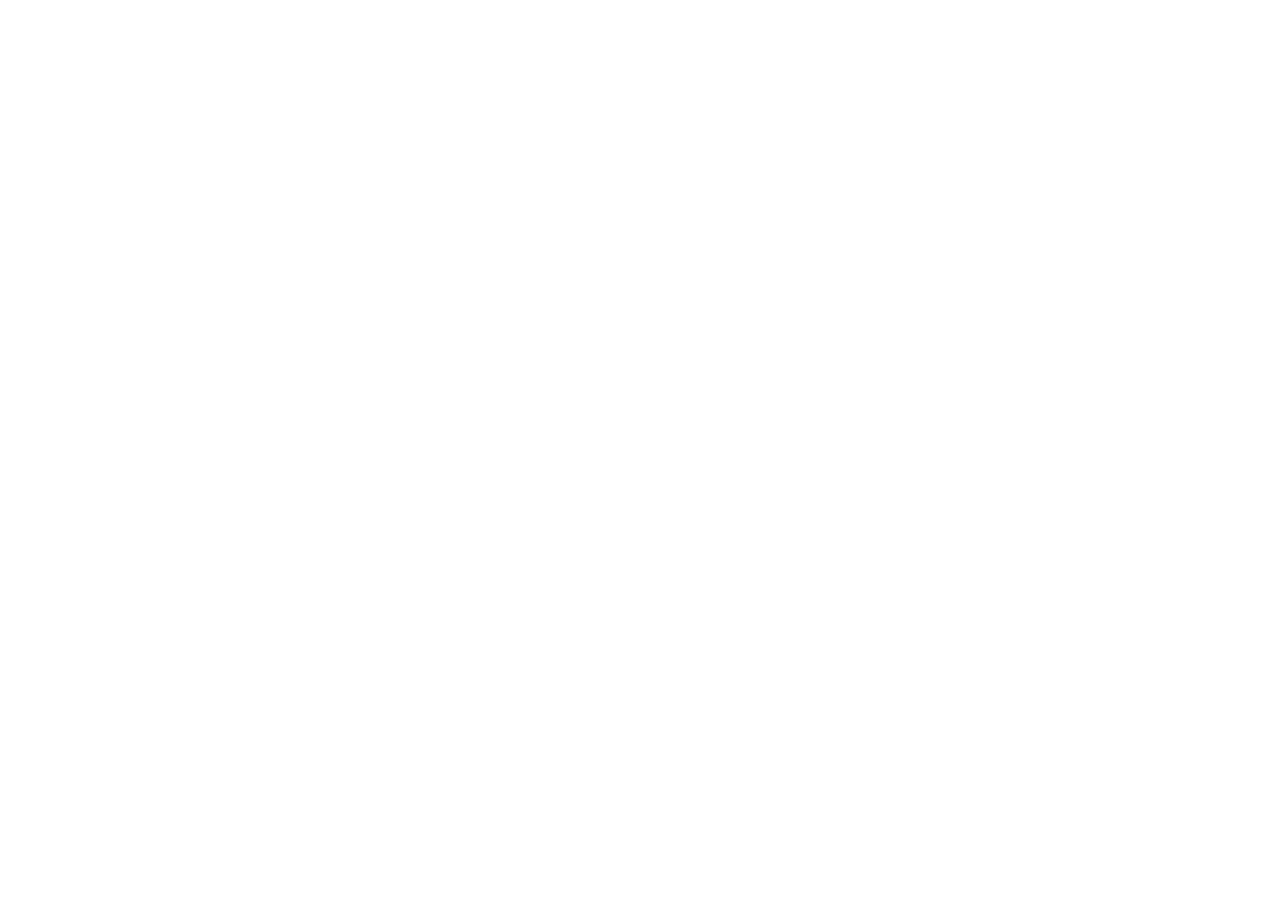
==== Sitio_IvanArias/index.html @ 8deb0905 "Prueba de ejemplo" ====
<!DOCTYPE html>
<html lang="en">
<head>
    <meta charset="UTF-8">
    <meta http-equiv="X-UA-Compatible" content="IE=edge">
    <meta name="viewport" content="width=device-width, initial-scale=1.0">
    <link rel="stylesheet" type="text/css" href="Sitio_IvanArias\Assets\index.css">
    <title>Blog</title>
</head>
<body>
    <div class="Principal">

    </div>
    
</body>
</html>
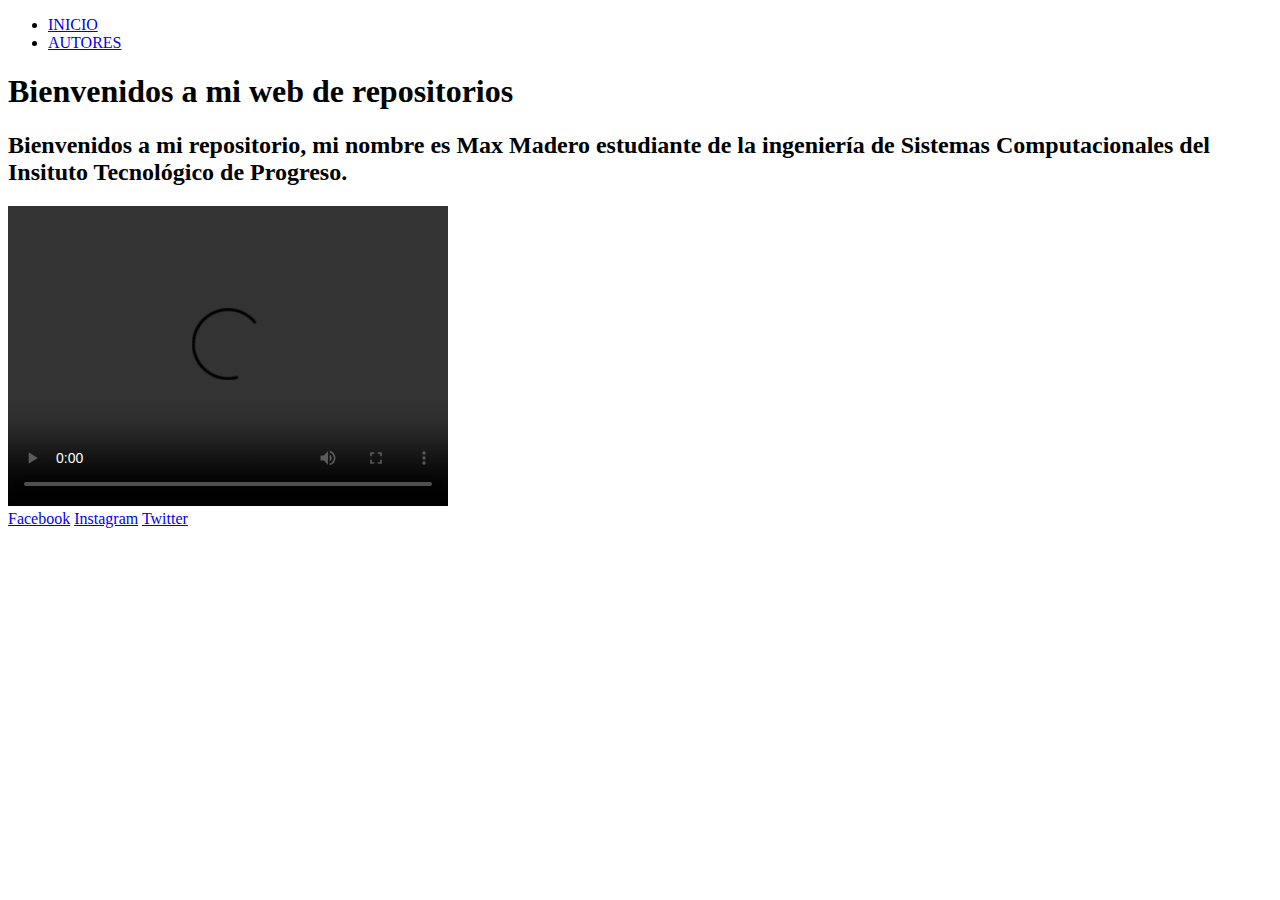
==== commit 9699ee03: "s" ====
--- a/Sitio_IvanArias/index.html
+++ b/Sitio_IvanArias/index.html
@@ -1,16 +1,35 @@
 <!DOCTYPE html>
 <html lang="en">
+
 <head>
     <meta charset="UTF-8">
     <meta http-equiv="X-UA-Compatible" content="IE=edge">
     <meta name="viewport" content="width=device-width, initial-scale=1.0">
-    <link rel="stylesheet" type="text/css" href="Sitio_IvanArias\Assets\index.css">
-    <title>Blog</title>
+    <link rel="stylesheet" href="./assets/index.css">
+    <title>Inicio</title>
 </head>
+
 <body>
-    <div class="Principal">
+    <div class="general">
+        <ul>
+            <li class="active"><a href="index.html" class="repositorio">INICIO</a></li>
+            <li><a href="INICIO.html">AUTORES</a></li>
+        </ul>
+        <div class="content">
+            <h1>Bienvenidos a mi web de repositorios</h1>
+            <h2>Bienvenidos a mi repositorio, mi nombre es 
+                Max Madero estudiante de la
+                ingeniería de Sistemas Computacionales del
+                Insituto Tecnológico de Progreso.
+            </h2>
+        </div>
+        <video src="./src/assets/multimedia/ISIC.mp4" width="440" height="300" controls></video>
+        <div class="redes">
+            <a href="https://facebook.com" class="links">Facebook</a>
+            <a href="https://www.instagram.com/" class="links">Instagram</a>
+            <a href="https://twitter.com/" class="links">Twitter</a>
+        </div>
+    </div>
+</body>
 
-    </div>
-    
-</body>
 </html>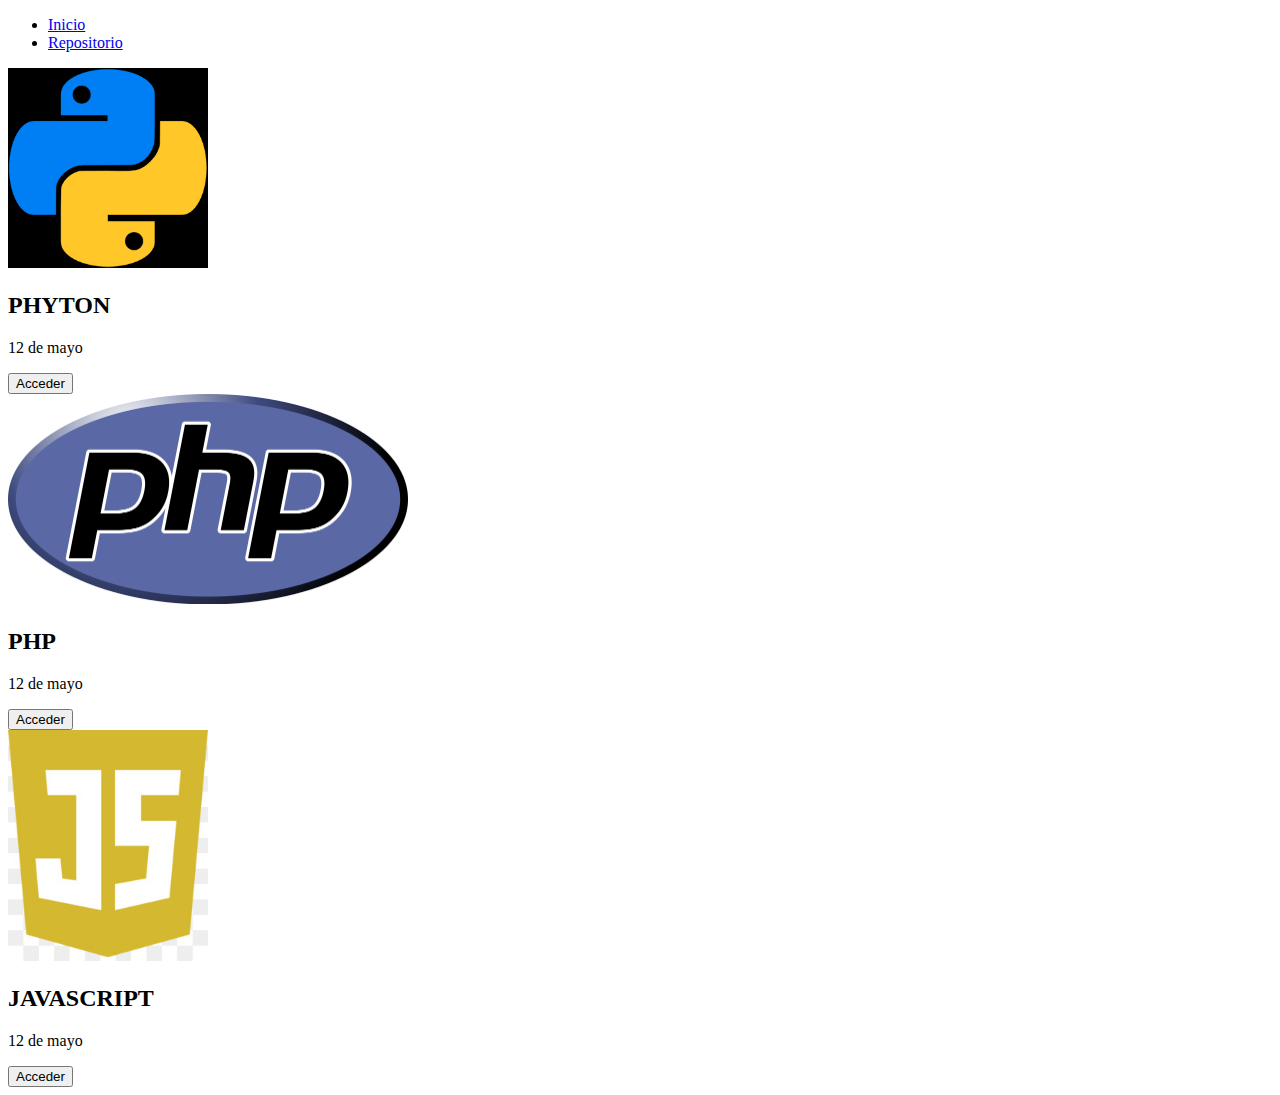
==== commit 27738bb2: "max" ====
--- a/Sitio_IvanArias/index.html
+++ b/Sitio_IvanArias/index.html
@@ -10,26 +10,34 @@
 </head>
 
 <body>
-    <div class="general">
+    <div class="fondo">
+        <div class="cuerpo">
+            <div class="general">
         <ul>
-            <li class="active"><a href="index.html" class="repositorio">INICIO</a></li>
-            <li><a href="INICIO.html">AUTORES</a></li>
+            <li class="active"><a href="index.html" class="repositorio">Inicio</a></li>
+            <li><a href="repositorio.html">Repositorio</a></li>
         </ul>
         <div class="content">
-            <h1>Bienvenidos a mi web de repositorios</h1>
-            <h2>Bienvenidos a mi repositorio, mi nombre es 
-                Max Madero estudiante de la
-                ingeniería de Sistemas Computacionales del
-                Insituto Tecnológico de Progreso.
+            <img src="./Images/p.png" width="200">
+                <h2>PHYTON</h2>
+                <p>12 de mayo</p>
+                <button>Acceder</button>
             </h2>
         </div>
-        <video src="./src/assets/multimedia/ISIC.mp4" width="440" height="300" controls></video>
-        <div class="redes">
-            <a href="https://facebook.com" class="links">Facebook</a>
-            <a href="https://www.instagram.com/" class="links">Instagram</a>
-            <a href="https://twitter.com/" class="links">Twitter</a>
+        <div class="content">
+            <img src="./Images/php.png" width="400">
+                <h2>PHP</h2>
+                <p>12 de mayo</p>
+                <button>Acceder</button>
+            </h2>
+        </div>
+        <div class="content">
+            <img src="./Images/j.png" width="200">
+                <h2>JAVASCRIPT</h2>
+                <p>12 de mayo</p>
+                <button>Acceder</button>
+            </h2>
         </div>
     </div>
 </body>
-
 </html>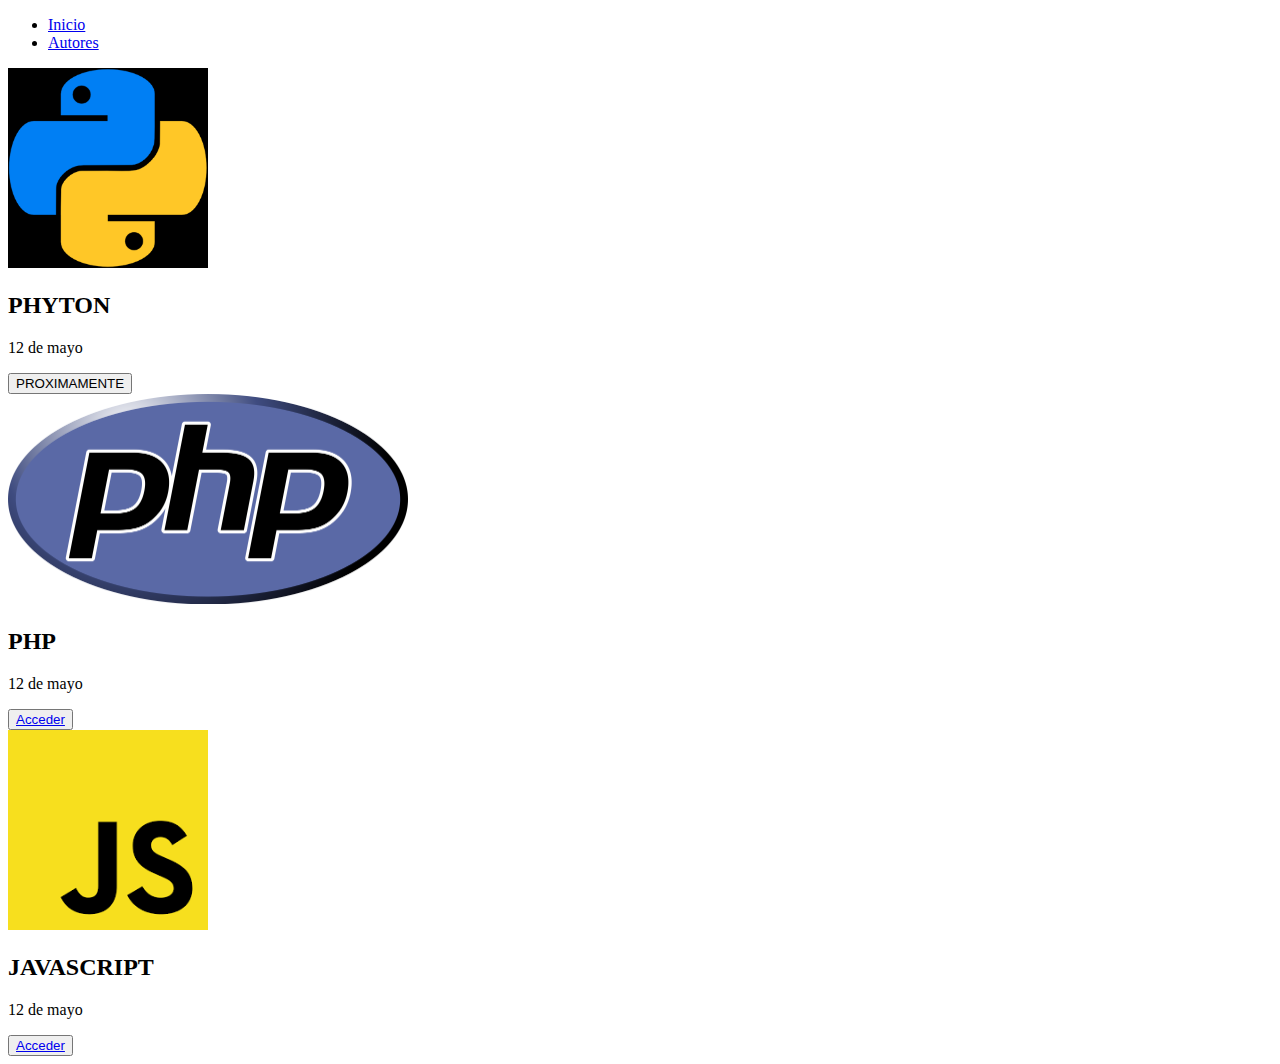
==== commit 77ceba7f: "ultima" ====
--- a/Sitio_IvanArias/index.html
+++ b/Sitio_IvanArias/index.html
@@ -15,27 +15,27 @@
             <div class="general">
         <ul>
             <li class="active"><a href="index.html" class="repositorio">Inicio</a></li>
-            <li><a href="repositorio.html">Repositorio</a></li>
+                <li><a href="Autore.html">Autores</a></li>
         </ul>
         <div class="content">
             <img src="./Images/p.png" width="200">
                 <h2>PHYTON</h2>
                 <p>12 de mayo</p>
-                <button>Acceder</button>
+                <button class="Op1">PROXIMAMENTE</button>
             </h2>
         </div>
         <div class="content">
             <img src="./Images/php.png" width="400">
                 <h2>PHP</h2>
                 <p>12 de mayo</p>
-                <button>Acceder</button>
+                <button class="Op1"><a href="../NombreLenguaje2_ApellidoPaterno.html">Acceder</a></button>
             </h2>
         </div>
         <div class="content">
             <img src="./Images/j.png" width="200">
                 <h2>JAVASCRIPT</h2>
                 <p>12 de mayo</p>
-                <button>Acceder</button>
+                <button class="Op1"><a href="../NombreLenguaje1_ApellidoPaterno.html">Acceder</a></button>
             </h2>
         </div>
     </div>
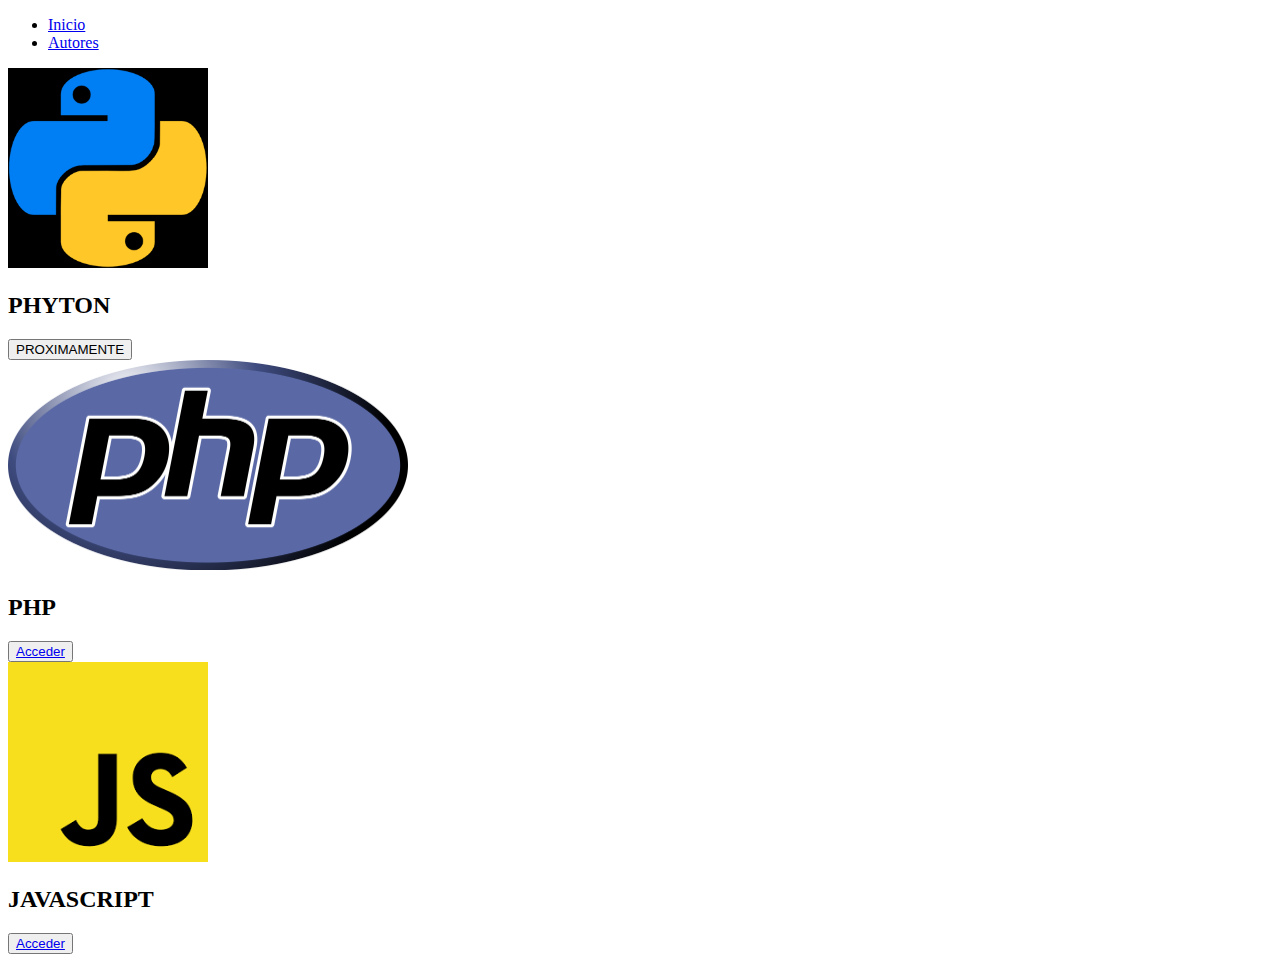
==== commit 0ec8ceec: "max" ====
--- a/Sitio_IvanArias/index.html
+++ b/Sitio_IvanArias/index.html
@@ -15,26 +15,23 @@
             <div class="general">
         <ul>
             <li class="active"><a href="index.html" class="repositorio">Inicio</a></li>
-                <li><a href="Autore.html">Autores</a></li>
+            <li><a href="Autore.html">Autores</a></li>
         </ul>
         <div class="content">
             <img src="./Images/p.png" width="200">
                 <h2>PHYTON</h2>
-                <p>12 de mayo</p>
                 <button class="Op1">PROXIMAMENTE</button>
             </h2>
         </div>
         <div class="content">
             <img src="./Images/php.png" width="400">
                 <h2>PHP</h2>
-                <p>12 de mayo</p>
                 <button class="Op1"><a href="../NombreLenguaje2_ApellidoPaterno.html">Acceder</a></button>
             </h2>
         </div>
         <div class="content">
             <img src="./Images/j.png" width="200">
                 <h2>JAVASCRIPT</h2>
-                <p>12 de mayo</p>
                 <button class="Op1"><a href="../NombreLenguaje1_ApellidoPaterno.html">Acceder</a></button>
             </h2>
         </div>
